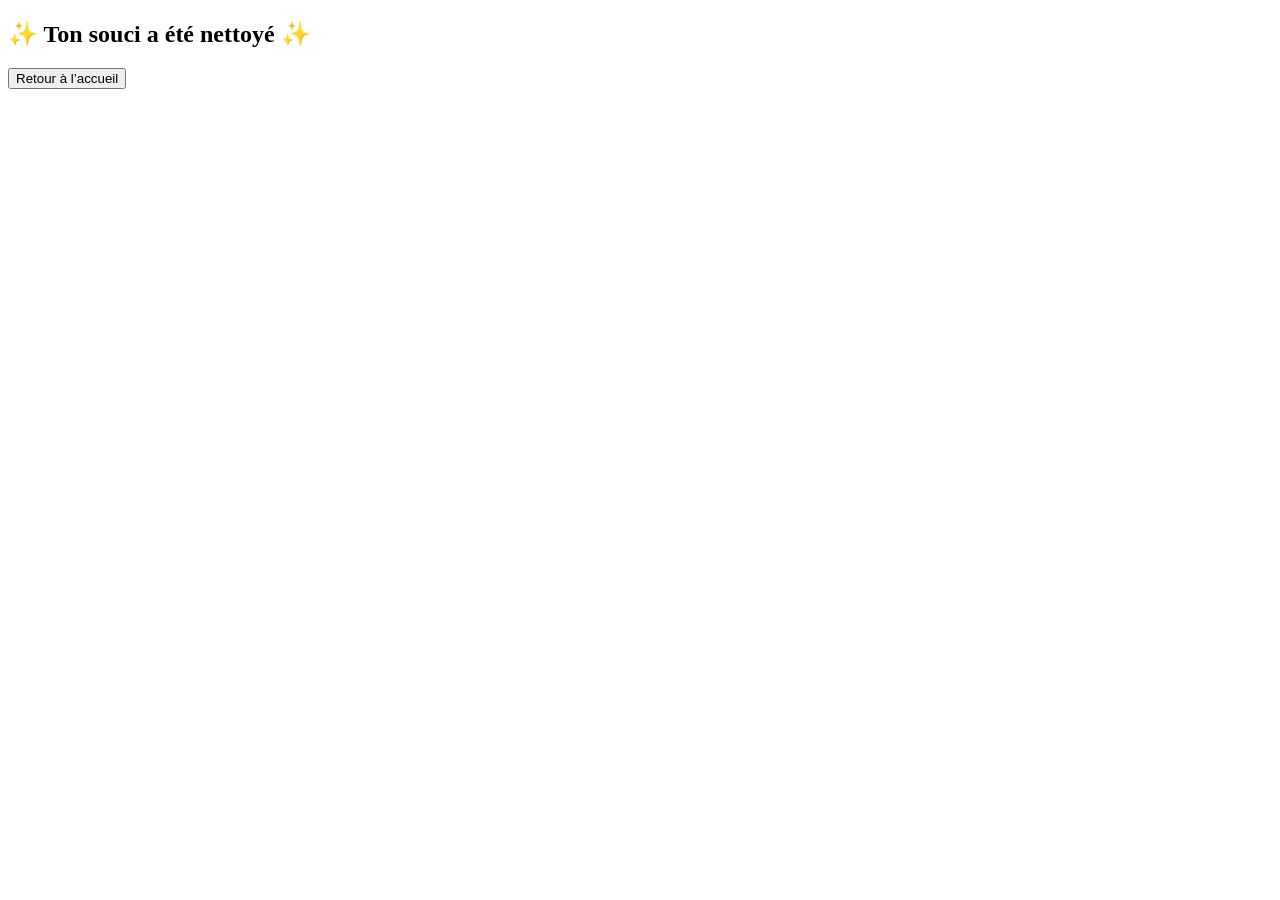
==== clean.html @ 92397d92 "Add files via upload" ====
<!DOCTYPE html>
<html lang="fr">
<head>
  <meta charset="UTF-8">
  <title>Souci nettoyé</title>

  <link rel="stylesheet" href="css/global.css">
  <link rel="stylesheet" href="css/clean.css">
</head>

<body>
  <section class="clean">
    <h2>✨ Ton souci a été nettoyé ✨</h2>

    <p id="troubleText"></p>

    <button onclick="window.location.href='index.html'">Retour à l’accueil</button>
  </section>

  <script src="js/clean.js"></script>
</body>
</html>
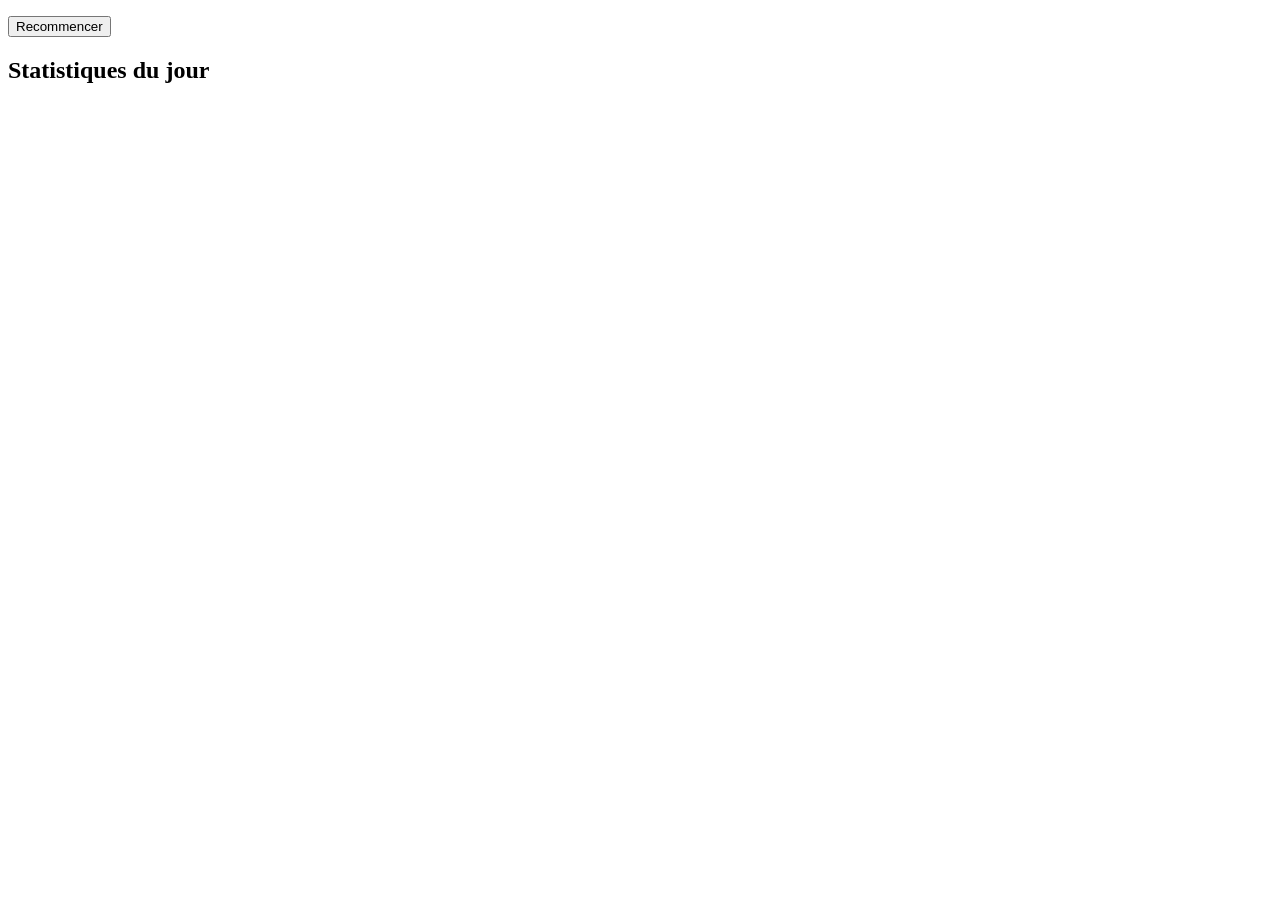
==== commit db11818f: "added slashes before paths for vercel" ====
--- a/clean.html
+++ b/clean.html
@@ -2,21 +2,27 @@
 <html lang="fr">
 <head>
   <meta charset="UTF-8">
-  <title>Souci nettoyé</title>
 
-  <link rel="stylesheet" href="css/global.css">
-  <link rel="stylesheet" href="css/clean.css">
+  <link rel="stylesheet" href="/css/global.css">
+  <link rel="stylesheet" href="/css/clean.css">
 </head>
 
 <body>
-  <section class="clean">
-    <h2>✨ Ton souci a été nettoyé ✨</h2>
+<section class="clean">
+  <div class="machine"></div>
+  <p id="message"></p>
+  <button id="restartBtn">Recommencer</button>
+</section>
+<script src="/js/clean.js"></script>
 
-    <p id="troubleText"></p>
-
-    <button onclick="window.location.href='index.html'">Retour à l’accueil</button>
-  </section>
-
-  <script src="js/clean.js"></script>
+<section class="stats">
+  <h2>Statistiques du jour</h2>
+  <p id="stat-total"></p>
+  <p id="stat-temp"></p>
+  <p id="stat-soap"></p>
+  <p id="stat-mode"></p>
+  <p id="stat-prewash"></p>
+  <p id="stat-softener"></p>
+</section>
 </body>
-</html>
+</html>
--- a/css/clean.css
+++ b/css/clean.css
@@ -0,0 +1 @@
+
